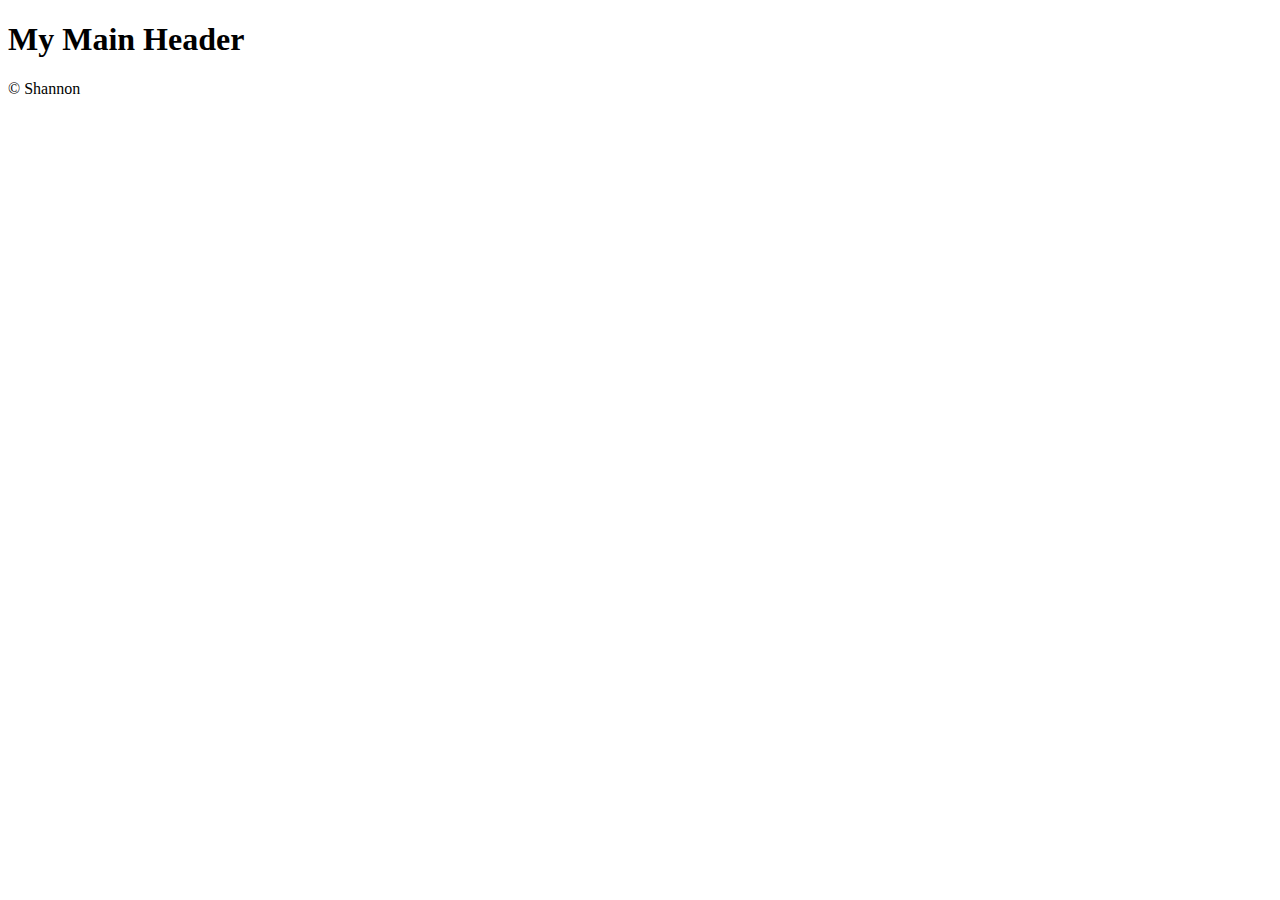
==== index.html @ ad1e542a "Add files via upload" ====
<!DOCTYPE html>
<html lang="en">
<head>
	<meta charset= "utf-8">
	<title> Class 4/18</title>
	<link rel="stylesheet" href="styles.css">
</head>
<body>
	<div id="content">
		<header>
			<h1>My Main Header</h1>
		</header>
		<footer>
			<p>&copy; Shannon</p>
		</footer>
	</div>
	<script src="script.js"></script>
	<!-- put this in before end of body -->
</body>
</html>
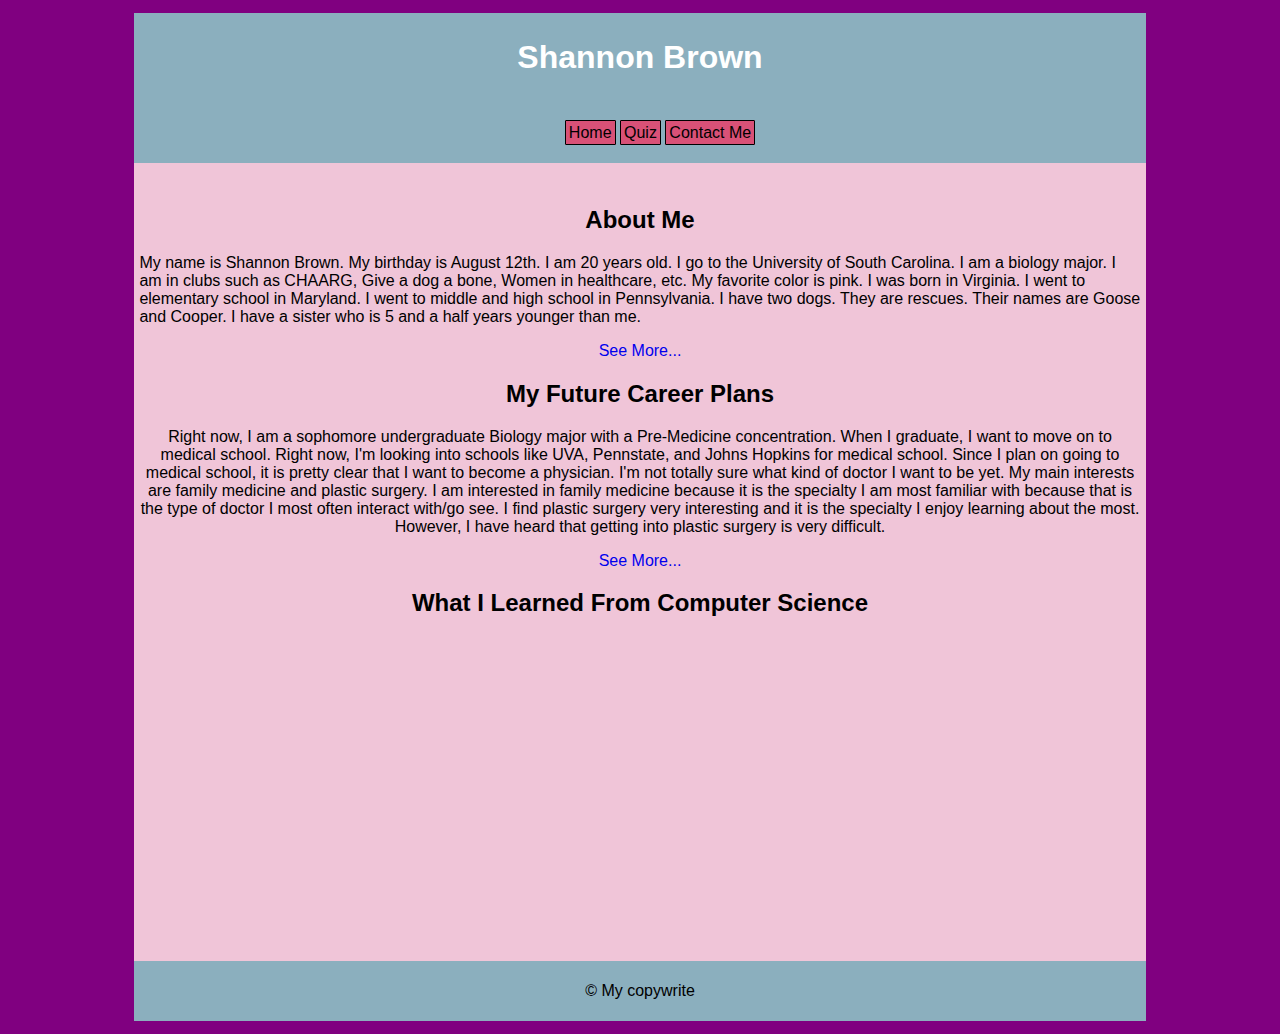
==== commit 5ec5ba24: "Add files via upload" ====
--- a/index.html
+++ b/index.html
@@ -2,19 +2,68 @@
 <html lang="en">
 <head>
 	<meta charset= "utf-8">
-	<title> Class 4/18</title>
+	<title>Project</title>
 	<link rel="stylesheet" href="styles.css">
+	<!-- Shannon Brown CSCE 102 014 02/15/23 -->
 </head>
 <body>
 	<div id="content">
-		<header>
-			<h1>My Main Header</h1>
-		</header>
-		<footer>
-			<p>&copy; Shannon</p>
-		</footer>
+			<header>
+				<h1>Shannon Brown</h1>
+			</header>
+			<nav id="main-nav">
+				<ul>
+					<li><a href="index.html">Home</a></li>
+					<li><a href="quiz.html">Quiz</a></li>
+					<li><a href="contact.html">Contact Me</a></li>
+				</ul>
+			</nav>
+			<main id="container">
+				<div id="slideshow">
+					<!--How to get slide show to go without an onclick function???-->
+					<img src="images/pic1.jpg" alt="" id="pic1"onclick="changeSlide()">
+					<img src="images/pic2.jpg" alt="" id="pic2" class="hidden">
+					<img src="images/pic3.jpg" alt="" id="pic3" class="hidden">
+					<img src="images/pic4.jpg" alt="" id="pic4" class="hidden">
+					<!---Fix how the image looks on mobile -->
+				</div>
+				<section class="about">
+					<h2>About Me</h2>
+					<p>
+						My name is Shannon Brown. My birthday is August 12th. I am 20 years old. I go to the University of South Carolina. I am a biology major. I am in clubs such as CHAARG, Give a dog a bone, Women in healthcare, etc. 
+						My favorite color is pink. I was born in Virginia. I went to elementary school in Maryland. I went to middle and high school in Pennsylvania. 
+						I have two dogs. They are rescues. Their names are Goose and Cooper. I have a sister who is 5 and a half years younger than me.
+					</p>
+					<p id="pA2" class="hidden">
+						I recently started enjoying doing at home workout as a hobby. Dance workouts are very fun and keep me engaged and entertained. Pilates workouts are also fun.
+						I like to watch Youtube and Netflix when I have free time. Dexter is one of my favorite TV shows I watched on Netflix. 
+						During the week I spend almost all of my day focusing on school work, so on the weekends I like to get my mind off of school. One way I relax on the weekends is by going out with my friends.
+						My friends and I like to hang out and watch movies together. I'm very grateful for the friends I have.
+					</p>
+					<a id="meLink" onclick="meMore()" href="#">See More...</a>
+				</section>
+				<section class="plans">
+					<h2>My Future Career Plans</h2>
+					<p>
+						Right now, I am a sophomore undergraduate Biology major with a Pre-Medicine concentration. When I graduate, I want to move on to medical school. Right now, I'm looking into schools like UVA, Pennstate, and Johns Hopkins for medical school.
+						Since I plan on going to medical school, it is pretty clear that I want to become a physician. I'm not totally sure what kind of doctor I want to be yet. My main interests are family medicine and plastic surgery.
+						I am interested in family medicine because it is the specialty I am most familiar with because that is the type of doctor I most often interact with/go see. I find plastic surgery very interesting and it is the specialty I enjoy learning about the most.
+						However, I have heard that getting into plastic surgery is very difficult.
+					</p>
+					<p id="pF2" class="hidden">
+						If I do not matriculate into medical school, I have some back-up plans. One of my back-up plans is to become a high school science teacher. Over winter break I shadowed my former high school biology teacher to get a feel for what her job is like.
+						While being a doctor is still my primary goal, I think being a teacher could be interesting too. If I decided to become a teacher, I could get my master's in education after I get my undergraduate degree. Another back-up career I have in mind is a career in research.
+						I already do undergraduate research and I like it well enough. However, it is not what I envision myself doing for the rest of my life, so this may just be a temporary career if I go this route.
+					</p>
+					<a id="futureLink" onclick="futureMore()" href="#">See More...</a>
+					<h2>What I Learned From Computer Science</h2>
+					<iframe width="560" height="315" src="https://www.youtube.com/embed/x3Tb_sF7IFc" title="YouTube video player" frameborder="0" allow="accelerometer; autoplay; clipboard-write; encrypted-media; gyroscope; picture-in-picture; web-share" allowfullscreen></iframe>
+				</section>
+			</main>
+			<footer>
+				<p>&copy; My copywrite</p>
+			</footer>
 	</div>
 	<script src="script.js"></script>
-	<!-- put this in before end of body -->
 </body>
 </html>--- a/styles.css
+++ b/styles.css
@@ -0,0 +1,97 @@
+#main-nav a:hover{
+	background:#F0C5D8;
+}
+body{
+	font-family:Arial;
+	background:purple;
+}
+header, main, nav, footer{
+	padding:5px;
+}
+header, main, footer{
+	text-align:center;
+}
+header, nav, footer{
+	background:#8BAFBE;
+}
+footer{
+	text-align:center;
+}
+main{
+	background:#F0C5D8;
+}
+header{
+	color:white;
+}
+#main-nav ul{
+	list-style-type:none;
+}
+#main-nav a{
+	text-decoration:none;
+	background:#D95177;
+	color:black;
+	padding:3px;
+	border-radius:1px;
+	display:block;
+	border:1px solid;
+}
+h2{
+	color:black;
+}
+#content{
+	width:100%;
+}
+img{
+	text-align:center
+}
+.container{
+	text-align:left;
+}
+.about p{
+	text-align:left;
+}
+a{
+	text-decoration:none;
+}
+@media(min-width:720px){
+	#content{
+		width:80%;
+		margin:auto;
+		padding:5px;
+	}
+	#main-nav a, #main-nav li{
+		display:inline;
+	}
+	header, footer, nav, main{
+		text-align:center;
+	}
+	img{
+		text-align:center;
+	}
+}
+@media print{
+	header, nav, footer{
+		display:none;
+	}
+	body{
+		font-family:Georgia;
+	}
+	#content{
+		width:100%;
+		margin:auto;
+	}
+}
+#containerC{
+	text-align:left;
+	color:grey;
+}
+.hidden{
+	display:none;
+}
+#containerQ{
+	display:flex;
+}
+.flexMe{
+	flex:1;
+}
+
